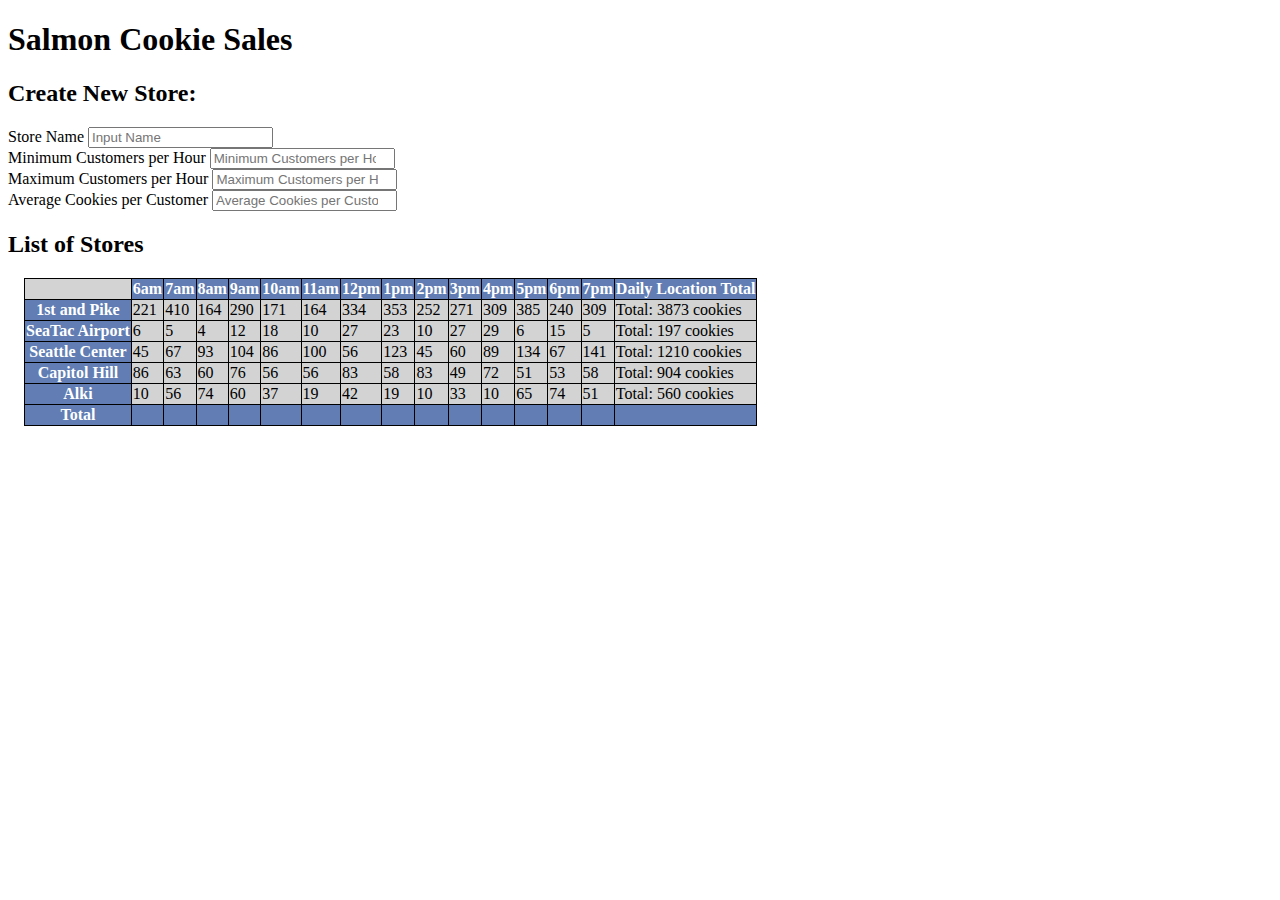
==== sales.html @ 7d293e63 "Changed some styling elements to make my table more readable." ====
<!DOCTYPE html>
<html>
  <head>
    <meta charset="utf-8">
    <link rel="stylesheet" href="sales.css" type="text/css"/>
    <title>Salmon Cookie Stand</title>
  </head>
  <body>
    <h1>Salmon Cookie Sales</h1>
    <div class="feildBox">
      <h2>Create New Store: </h2>

      <div class="storeNameStyle">
        <label for="name">Store Name
        <input type="text" name="name" class="" placeholder="Input Name" required id="" />
      </div>
      <div class="minCustPerHour">
        <label for="minCust">Minimum Customers per Hour
        <input type="number" name="minCust" class="" placeholder="Minimum Customers per Hour" required id="" />
      </div>
      <div class="maxCustPerHour">
        <label for="maxCust">Maximum Customers per Hour
        <input type="number" name="maxCust" class="" placeholder="Maximum Customers per Hour" required id="" />
      </div>
      <div class="avgCookiesSold">
        <label for="avgCookies">Average Cookies per Customer
        <input type="number" name="avgCookies" class="" placeholder="Average Cookies per Customer" required id="" />
      </div>
    </div>
    <h2>List of Stores</h2>
    <div id="sales-section"></div>
 </body>
  <script src="app.js" type="text/javascript" >
 </script>
</html>
---- sales.css ----
table {
  margin: 1em;
  padding: 0px;
  border: 1px solid black;
  border-collapse: collapse;
}

th {
  border: 1px solid black;
}

tr {
  padding: 0;
  border: 1px solid black;
  background: #617DB3;
  color: white;
}

td {
  border: 1px solid black;
  background: lightgray;
  color: black;
}
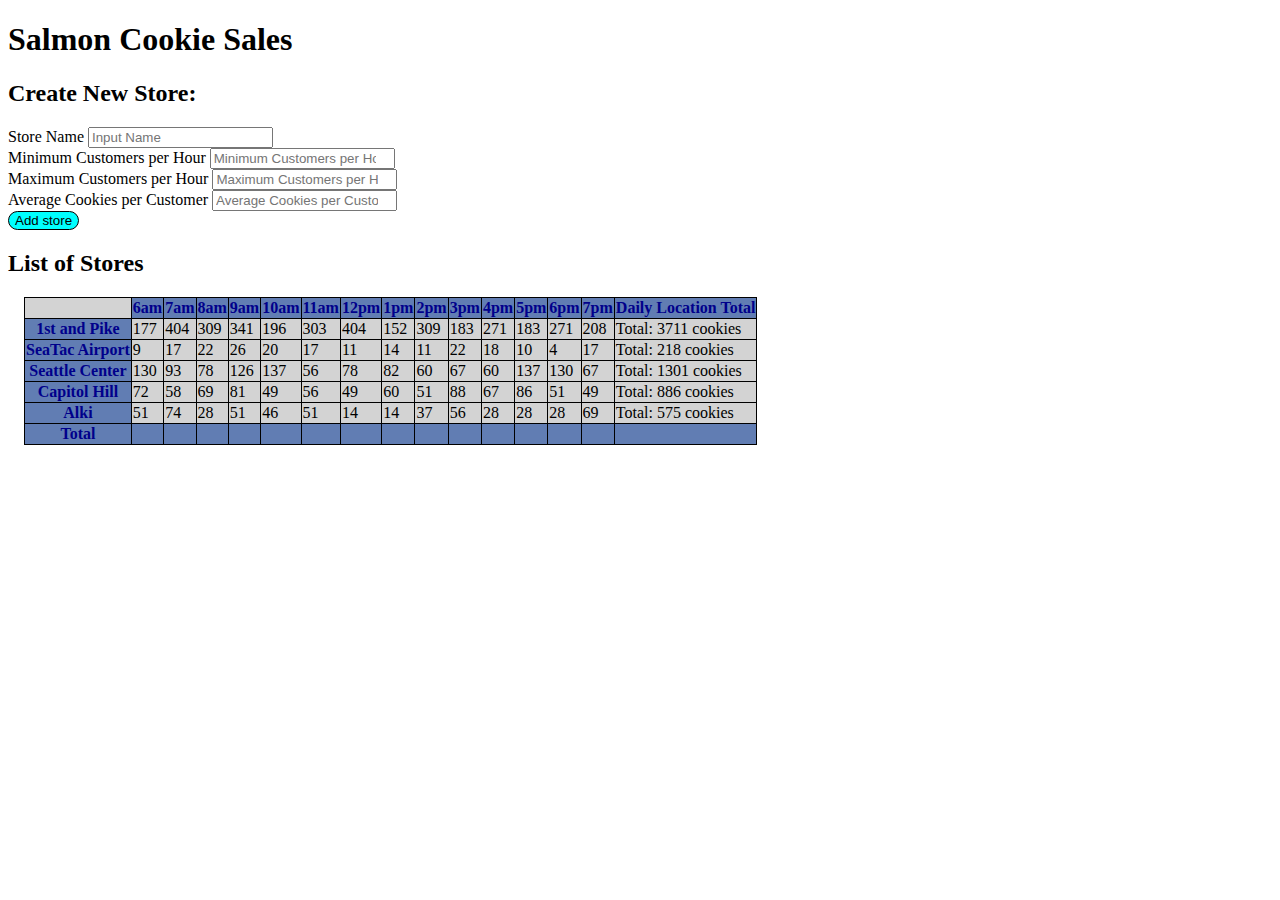
==== commit 7aac9d1d: "added feild elements and about to start adding new store elements to the table." ====
--- a/sales.html
+++ b/sales.html
@@ -9,25 +9,27 @@
     <h1>Salmon Cookie Sales</h1>
     <div class="feildBox">
       <h2>Create New Store: </h2>
-
-      <div class="storeNameStyle">
-        <label for="name">Store Name
-        <input type="text" name="name" class="" placeholder="Input Name" required id="" />
-      </div>
-      <div class="minCustPerHour">
-        <label for="minCust">Minimum Customers per Hour
-        <input type="number" name="minCust" class="" placeholder="Minimum Customers per Hour" required id="" />
-      </div>
-      <div class="maxCustPerHour">
-        <label for="maxCust">Maximum Customers per Hour
-        <input type="number" name="maxCust" class="" placeholder="Maximum Customers per Hour" required id="" />
-      </div>
-      <div class="avgCookiesSold">
-        <label for="avgCookies">Average Cookies per Customer
-        <input type="number" name="avgCookies" class="" placeholder="Average Cookies per Customer" required id="" />
-      </div>
-    </div>
-    <h2>List of Stores</h2>
+      <form id="theForm">
+        <div class="storeNameStyle">
+          <label for="name">Store Name
+          <input type="text" name="name" class="" placeholder="Input Name" required id="" />
+        </div>
+        <div class="minCustPerHour">
+          <label for="minCust">Minimum Customers per Hour
+          <input type="number" name="minCust" class="" placeholder="Minimum Customers per Hour" required id="" />
+        </div>
+        <div class="maxCustPerHour">
+          <label for="maxCust">Maximum Customers per Hour
+          <input type="number" name="maxCust" class="" placeholder="Maximum Customers per Hour" required id="" />
+        </div>
+        <div class="avgCookiesSold">
+          <label for="avgCookies">Average Cookies per Customer
+          <input type="number" name="avgCookies" class="" placeholder="Average Cookies per Customer" required id="" />
+        </div>
+        <input type="submit" value="Add store" id="submit" class="button"/>
+        </div>
+      </form>
+      <h2>List of Stores</h2>
     <div id="sales-section"></div>
  </body>
   <script src="app.js" type="text/javascript" >
--- a/sales.css
+++ b/sales.css
@@ -13,7 +13,7 @@
   padding: 0;
   border: 1px solid black;
   background: #617DB3;
-  color: white;
+  color: darkblue;
 }
 
 td {
@@ -21,3 +21,14 @@
   background: lightgray;
   color: black;
 }
+
+.feildBox {
+  width: 45%;
+
+}
+
+.button {
+  background: aqua;
+  border: 1px solid black;
+  border-radius: 10px;
+}
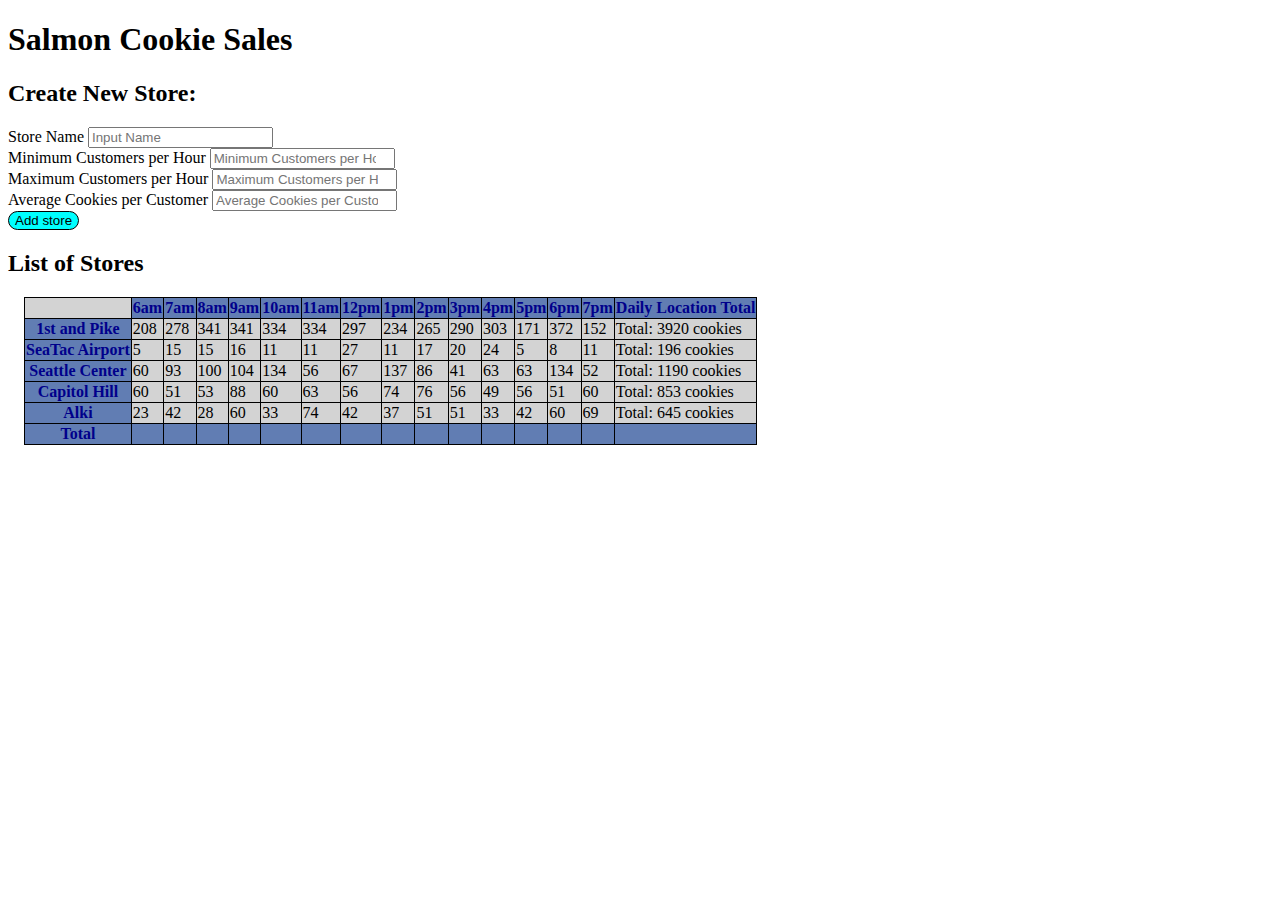
==== commit c910b02c: "got the new stores input system working." ====
--- a/sales.html
+++ b/sales.html
@@ -12,25 +12,32 @@
       <form id="theForm">
         <div class="storeNameStyle">
           <label for="name">Store Name
-          <input type="text" name="name" class="" placeholder="Input Name" required id="" />
+          <input type="text" name="name" class="field" placeholder="Input Name" required />
         </div>
         <div class="minCustPerHour">
           <label for="minCust">Minimum Customers per Hour
-          <input type="number" name="minCust" class="" placeholder="Minimum Customers per Hour" required id="" />
+          <input type="number" name="minCust" class="" placeholder="Minimum Customers per Hour" required />
         </div>
         <div class="maxCustPerHour">
           <label for="maxCust">Maximum Customers per Hour
-          <input type="number" name="maxCust" class="" placeholder="Maximum Customers per Hour" required id="" />
+          <input type="number" name="maxCust" class="" placeholder="Maximum Customers per Hour" required />
         </div>
         <div class="avgCookiesSold">
           <label for="avgCookies">Average Cookies per Customer
-          <input type="number" name="avgCookies" class="" placeholder="Average Cookies per Customer" required id="" />
+          <input type="number" name="avgCookies" class="" placeholder="Average Cookies per Customer" step="0.1" required />
         </div>
         <input type="submit" value="Add store" id="submit" class="button"/>
         </div>
       </form>
       <h2>List of Stores</h2>
+
+    <p id="nameTest"></p>
+    <p id="minCustTest"></p>
+    <p id="maxCustTest"></p>
+    <p id="avgCookiesTest"></p>
+
     <div id="sales-section"></div>
+
  </body>
   <script src="app.js" type="text/javascript" >
  </script>
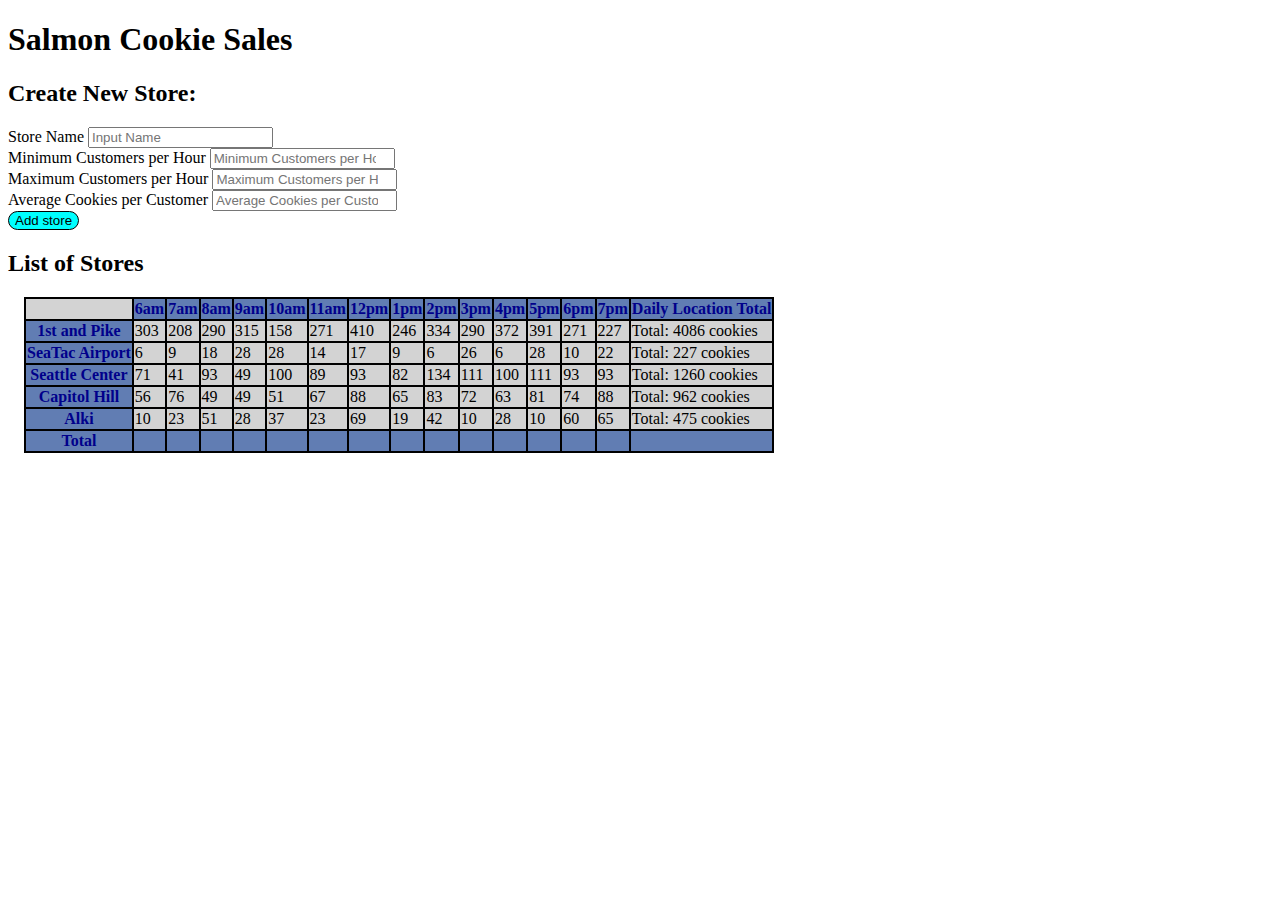
==== commit 2cfb00b5: "Made improvements to the table and made some styling changes. Commiting to create the branch for the" ====
--- a/sales.html
+++ b/sales.html
@@ -31,11 +31,6 @@
       </form>
       <h2>List of Stores</h2>
 
-    <p id="nameTest"></p>
-    <p id="minCustTest"></p>
-    <p id="maxCustTest"></p>
-    <p id="avgCookiesTest"></p>
-
     <div id="sales-section"></div>
 
  </body>
--- a/sales.css
+++ b/sales.css
@@ -2,7 +2,7 @@
   margin: 1em;
   padding: 0px;
   border: 1px solid black;
-  border-collapse: collapse;
+  border-spacing: 0;
 }
 
 th {
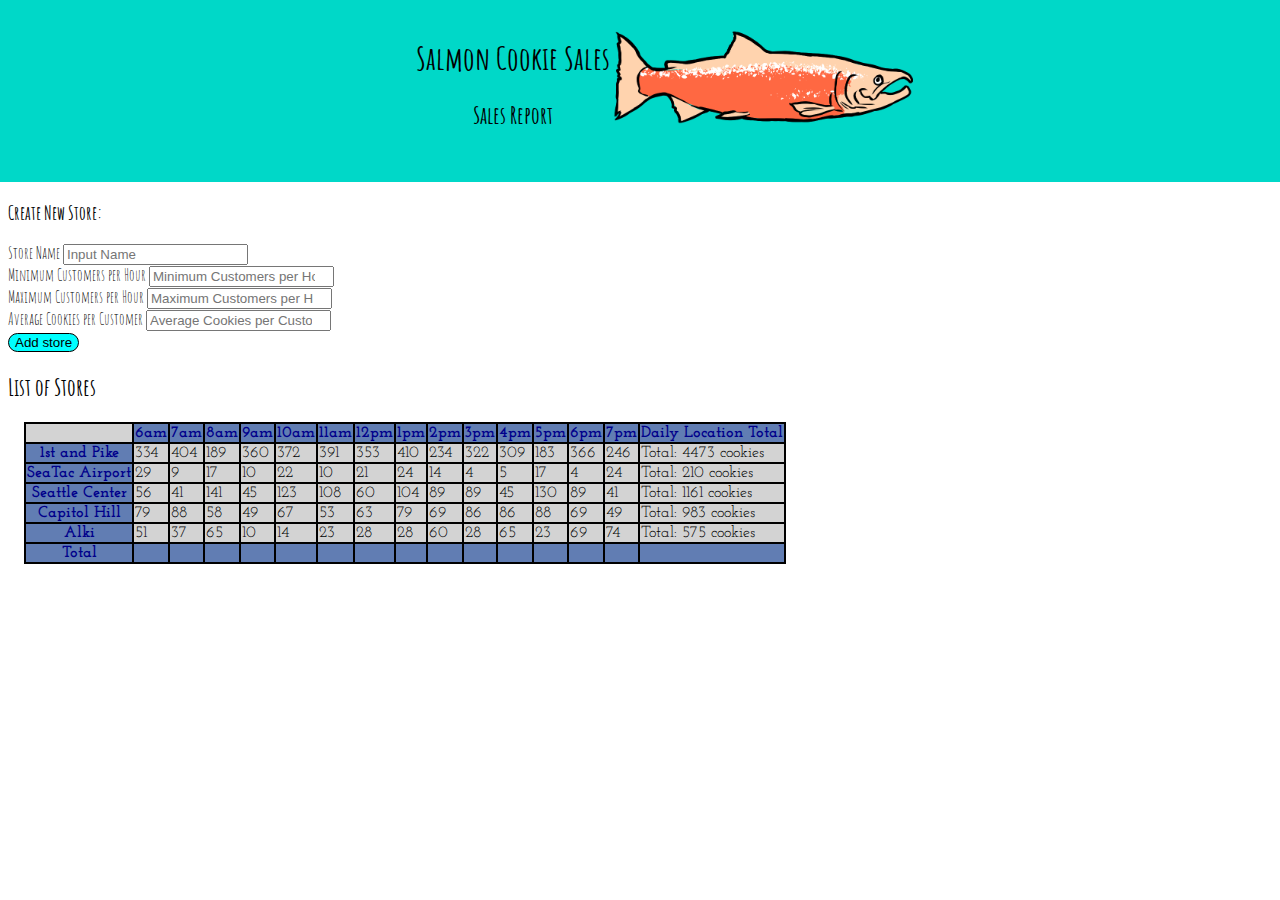
==== commit ab10ae66: "first commit to the new branck. adding style to the sales page." ====
--- a/sales.html
+++ b/sales.html
@@ -3,12 +3,19 @@
   <head>
     <meta charset="utf-8">
     <link rel="stylesheet" href="sales.css" type="text/css"/>
+    <link href="https://fonts.googleapis.com/css?family=Amatic+SC|Josefin+Slab" rel="stylesheet">
     <title>Salmon Cookie Stand</title>
   </head>
   <body>
-    <h1>Salmon Cookie Sales</h1>
+    <header>
+      <div class="title inLine">
+        <h1>Salmon Cookie Sales</h1>
+        <h2>Sales Report</h2>
+      </div>
+      <img class="inLine" src="salmonfish.png" width="300px"/>
+    </header>
     <div class="feildBox">
-      <h2>Create New Store: </h2>
+      <h3>Create New Store: </h3>
       <form id="theForm">
         <div class="storeNameStyle">
           <label for="name">Store Name
@@ -27,13 +34,11 @@
           <input type="number" name="avgCookies" class="" placeholder="Average Cookies per Customer" step="0.1" required />
         </div>
         <input type="submit" value="Add store" id="submit" class="button"/>
-        </div>
+      </div>
       </form>
       <h2>List of Stores</h2>
-
     <div id="sales-section"></div>
-
- </body>
+   </body>
   <script src="app.js" type="text/javascript" >
  </script>
 </html>
--- a/sales.css
+++ b/sales.css
@@ -1,4 +1,30 @@
+/*GOOGLE FONTS
+font-family: 'Amatic SC', cursive;
+font-family: 'Josefin Slab', serif; */
+
+body {
+  font-family: 'Amatic SC', cursive;
+}
+
+header {
+  text-align: center;
+  background: #00d8c8;
+  margin-top: -1.5em;
+  margin-left: -0.5em;
+  width: 100%;
+  padding: 2em;
+}
+
+.inLine {
+  display: inline-block;
+}
+
+.title {
+
+}
+
 table {
+  font-family: 'Josefin Slab', serif;
   margin: 1em;
   padding: 0px;
   border: 1px solid black;
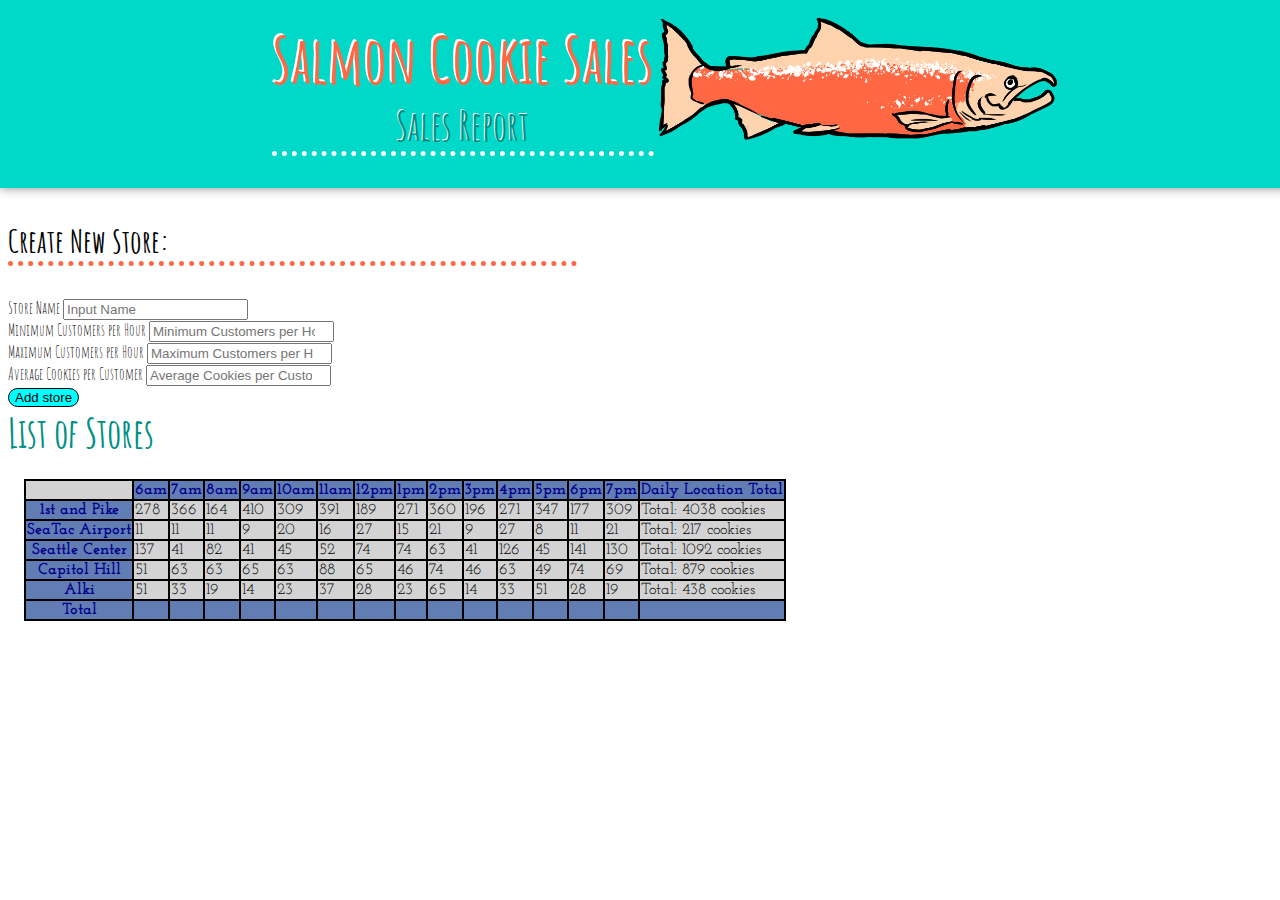
==== commit 6380150d: "Finished header. Styling table." ====
--- a/sales.html
+++ b/sales.html
@@ -12,7 +12,7 @@
         <h1>Salmon Cookie Sales</h1>
         <h2>Sales Report</h2>
       </div>
-      <img class="inLine" src="salmonfish.png" width="300px"/>
+      <img class="inLine" src="salmonfish.png" width="400px"/>
     </header>
     <div class="feildBox">
       <h3>Create New Store: </h3>
--- a/sales.css
+++ b/sales.css
@@ -1,7 +1,3 @@
-/*GOOGLE FONTS
-font-family: 'Amatic SC', cursive;
-font-family: 'Josefin Slab', serif; */
-
 body {
   font-family: 'Amatic SC', cursive;
 }
@@ -13,6 +9,27 @@
   margin-left: -0.5em;
   width: 100%;
   padding: 2em;
+  box-shadow: 0px 0px 10px #888888;
+}
+
+h1 {
+  color: #ff6842;
+  font-size: 4em;
+  margin: 0;
+  text-shadow: -2px -2px white;
+}
+
+h2 {
+  color: #009085;
+  font-size: 2.5em;
+  margin: 0;
+  text-shadow: -1px -1px white;
+  border-bottom: 5px dotted white;
+}
+
+h3 {
+  font-size: 2em;
+  border-bottom: 5px dotted #ff6842;
 }
 
 .inLine {
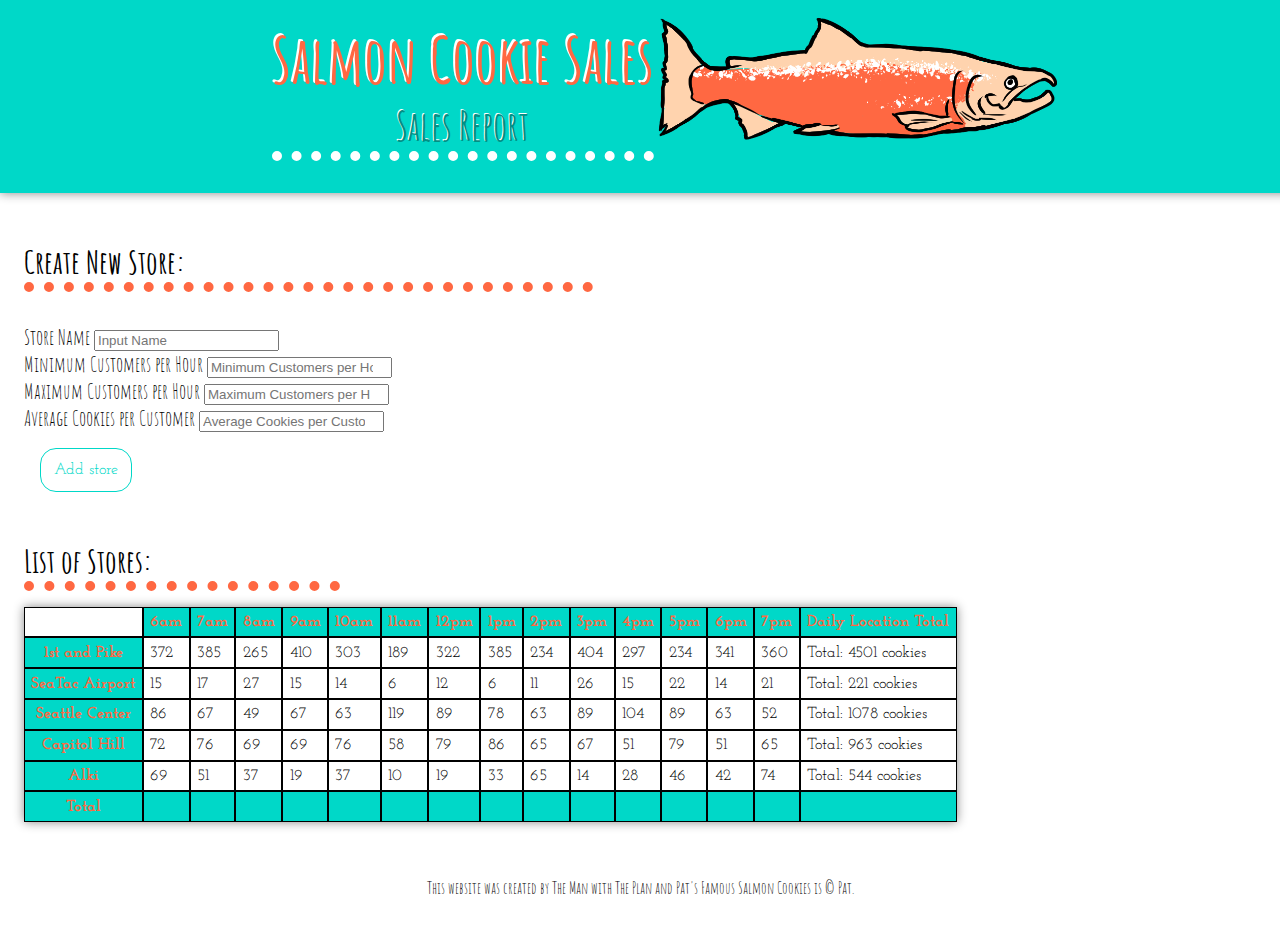
==== commit 4d18af0f: "Added more styling to the body and table of the sales page." ====
--- a/sales.html
+++ b/sales.html
@@ -36,8 +36,14 @@
         <input type="submit" value="Add store" id="submit" class="button"/>
       </div>
       </form>
-      <h2>List of Stores</h2>
+      <h4>List of Stores:</h4>
     <div id="sales-section"></div>
+    <br>
+    <br>
+    <footer>
+      This website was created by The Man with The Plan and Pat's Famous Salmon Cookies is &copy; Pat.
+    </footer>
+    <br>
    </body>
   <script src="app.js" type="text/javascript" >
  </script>
--- a/sales.css
+++ b/sales.css
@@ -24,54 +24,83 @@
   font-size: 2.5em;
   margin: 0;
   text-shadow: -1px -1px white;
-  border-bottom: 5px dotted white;
+  border-bottom: 10px dotted white;
 }
 
 h3 {
   font-size: 2em;
-  border-bottom: 5px dotted #ff6842;
+  border-bottom: 10px dotted #ff6842;
+}
+
+h4 {
+  font-size: 2em;
+  margin: 0.5em;
+  width: 25%;
+  border-bottom: 10px dotted #ff6842;
 }
 
 .inLine {
   display: inline-block;
 }
 
-.title {
-
+label {
+  font-size: 1.3em;
 }
 
 table {
   font-family: 'Josefin Slab', serif;
   margin: 1em;
   padding: 0px;
-  border: 1px solid black;
   border-spacing: 0;
+  box-shadow: 0px 0px 10px #888888;
 }
 
 th {
   border: 1px solid black;
+  background: #00d8c8;
+  padding: 0.4em;
 }
 
 tr {
   padding: 0;
   border: 1px solid black;
-  background: #617DB3;
-  color: darkblue;
+  background: white;
+  color: #ff6842;
 }
 
 td {
   border: 1px solid black;
-  background: lightgray;
   color: black;
+  padding: 0.4em;
+}
+
+.sales-section {
+  text-align: center;
 }
 
 .feildBox {
   width: 45%;
-
+  padding: 1em;
 }
 
 .button {
-  background: aqua;
-  border: 1px solid black;
-  border-radius: 10px;
+  color: #00d8c8;
+  border: 1px solid #00d8c8;
+  border-radius: 1em;
+  padding: 0.8em;
+  background: white;
+  font-family: 'Josefin Slab', serif;
+  font-size: 1em;
+  margin: 1em;
+  transition: background-color 0.1s ease-out;
 }
+
+.button:hover {
+  background-color: #00d8c8;
+  color: white;
+  cursor: pointer;
+}
+
+footer {
+  text-align: center;
+}
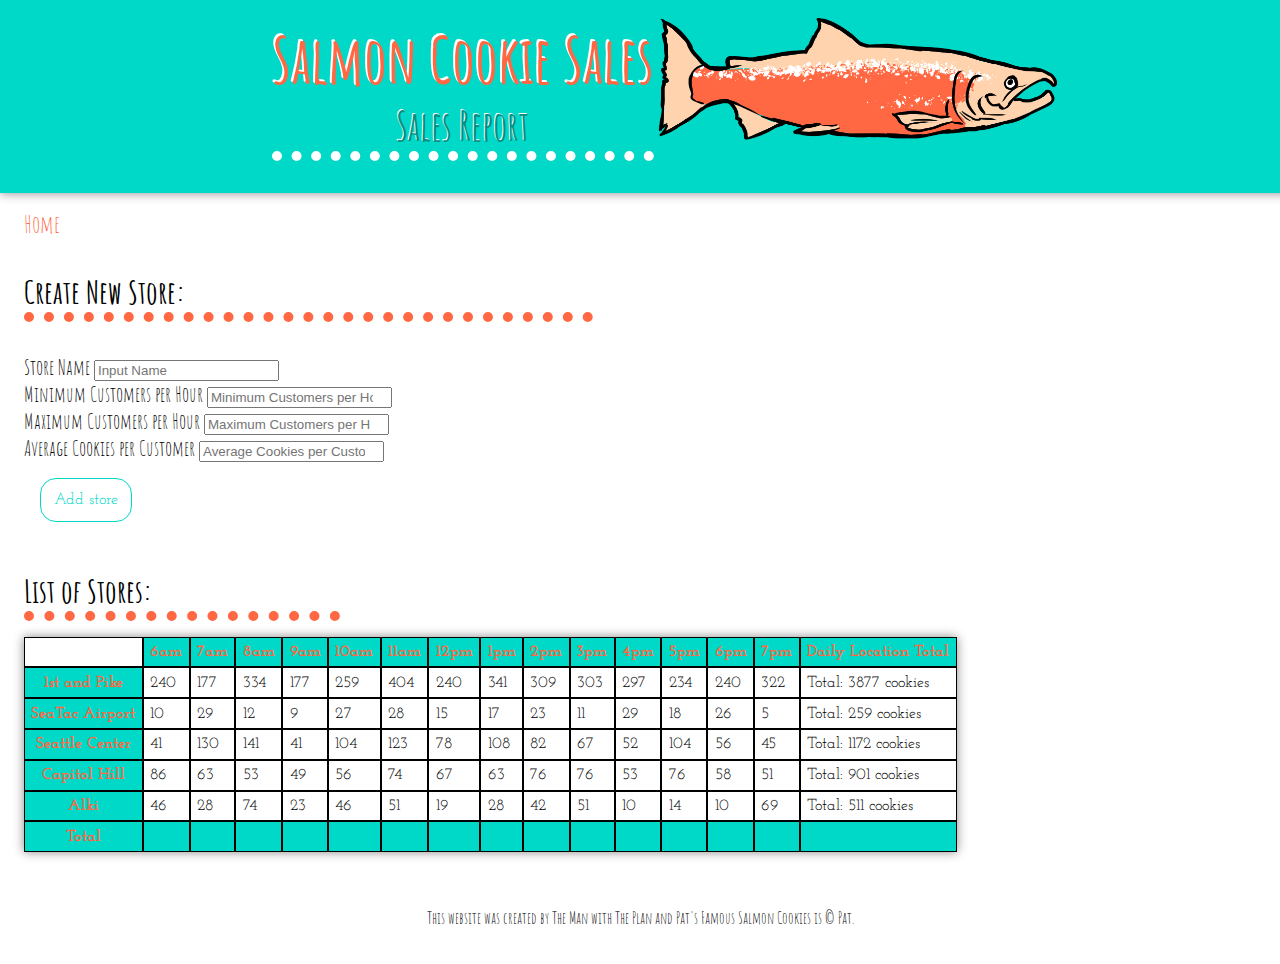
==== commit 3eb1a355: "Finished styling for sales page." ====
--- a/sales.html
+++ b/sales.html
@@ -15,6 +15,7 @@
       <img class="inLine" src="salmonfish.png" width="400px"/>
     </header>
     <div class="feildBox">
+      <a class="home" href="index.html">Home</a>
       <h3>Create New Store: </h3>
       <form id="theForm">
         <div class="storeNameStyle">
--- a/sales.css
+++ b/sales.css
@@ -104,3 +104,13 @@
 footer {
   text-align: center;
 }
+
+.home {
+  color: #ff6842;
+  font-size: 1.5em;
+  text-decoration: none;
+}
+
+.home:hover {
+  color: #00d8c8;
+}
